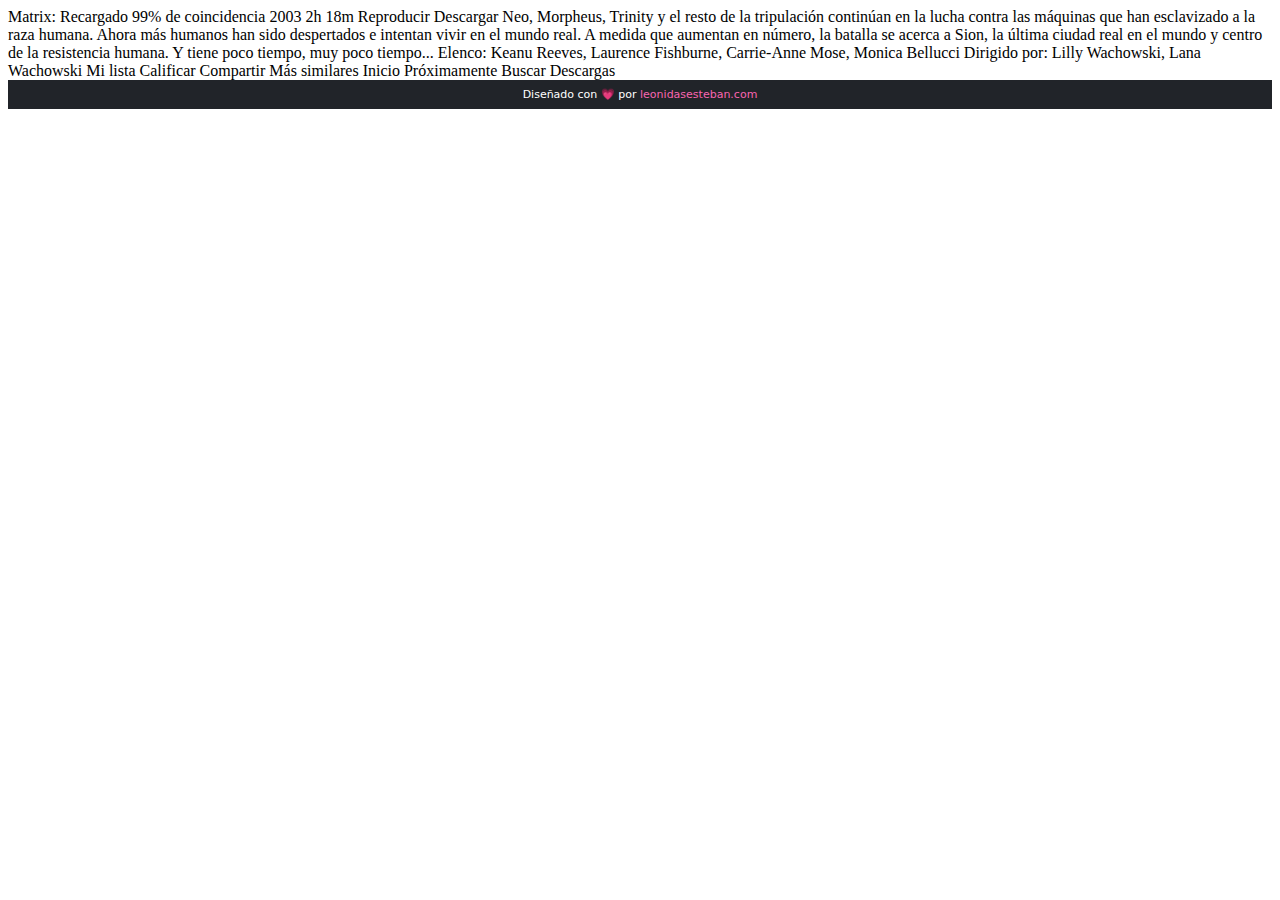
==== detalle-de-serie.html @ 08104ce8 "first commit" ====
<!DOCTYPE html>
<html lang="en">
<head>
  <meta charset="UTF-8">
  <meta name="viewport" content="width=device-width, initial-scale=1.0">
  <link rel="icon" type="image/png" sizes="32x32" href="./images/favicon-50x50.png">
  <title>Leonidas Esteban | Recreando Netflix</title>
  <style>
    .credits {
      font-family: system-ui;
      background: #212429;
      font-size: 11px;
      color: white;
      padding: 0.5rem 0;
      text-align: center;
    }
    .credits a {
      color: #F865B0;
      text-decoration: none;
    }
  </style>
</head>
<body>

  Matrix: Recargado

  99% de coincidencia
  2003
  2h 18m

  Reproducir
  Descargar

  Neo, Morpheus, Trinity y el resto de la tripulación continúan en la lucha contra las máquinas que han esclavizado a la raza humana. Ahora más humanos han sido despertados e intentan vivir en el mundo real. A medida que aumentan en número, la batalla se acerca a Sion, la última ciudad real en el mundo y centro de la resistencia humana. Y tiene poco tiempo, muy poco tiempo... 

  Elenco: Keanu Reeves, Laurence Fishburne, Carrie-Anne Mose, Monica Bellucci
  Dirigido por: Lilly Wachowski, Lana Wachowski

  Mi lista
  Calificar
  Compartir

  Más similares

  Inicio
  Próximamente
  Buscar
  Descargas

  <div class="credits">
    Diseñado con 💗 por
    <a href="https://leonidasesteban.com/" target="_blank">leonidasesteban.com</a>
  </div>
</body>
</html>
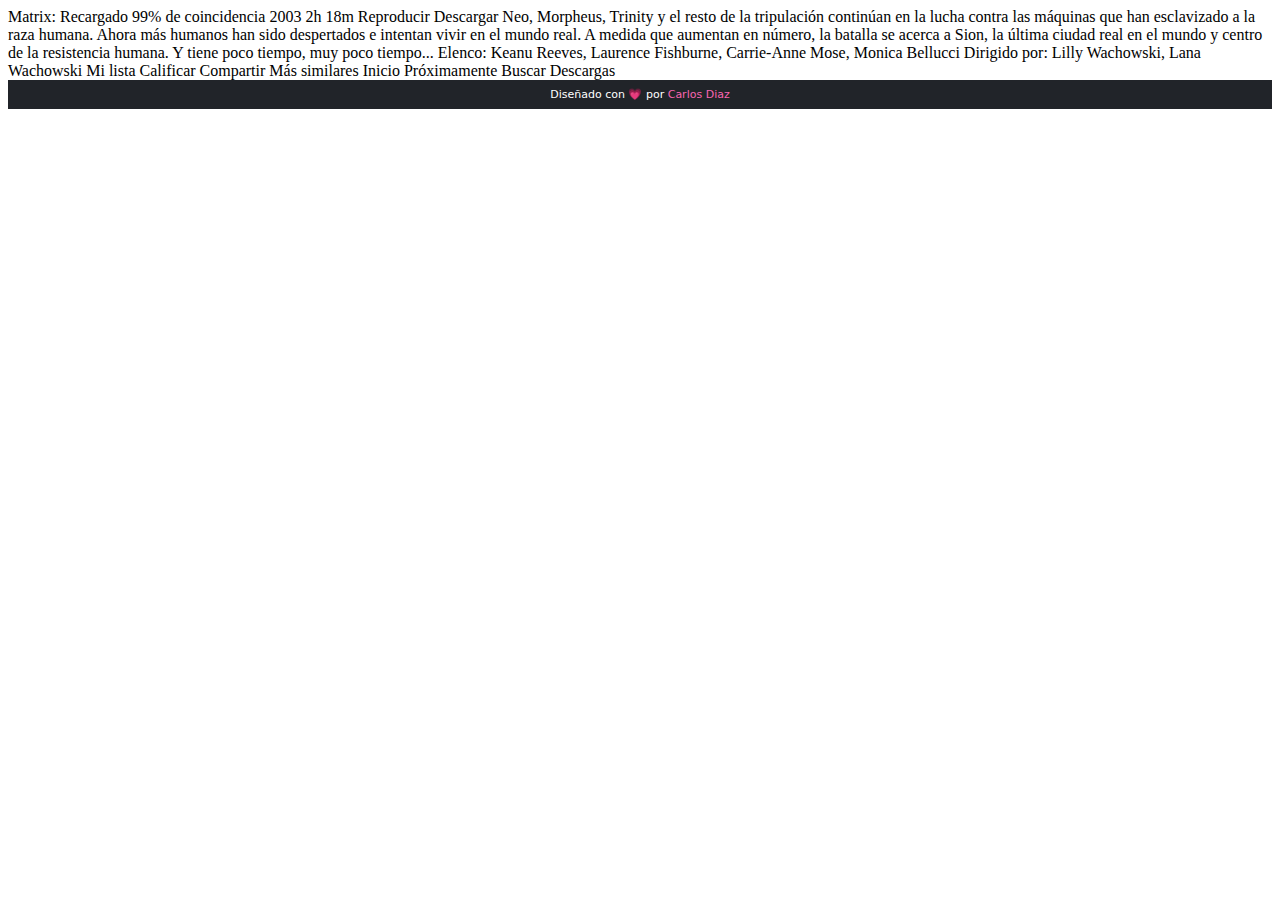
==== commit 4b72f0c8: "done2" ====
--- a/detalle-de-serie.html
+++ b/detalle-de-serie.html
@@ -49,7 +49,7 @@
 
   <div class="credits">
     Diseñado con 💗 por
-    <a href="https://leonidasesteban.com/" target="_blank">leonidasesteban.com</a>
+    <a href="#" target="_blank">Carlos Diaz</a>
   </div>
 </body>
 </html>